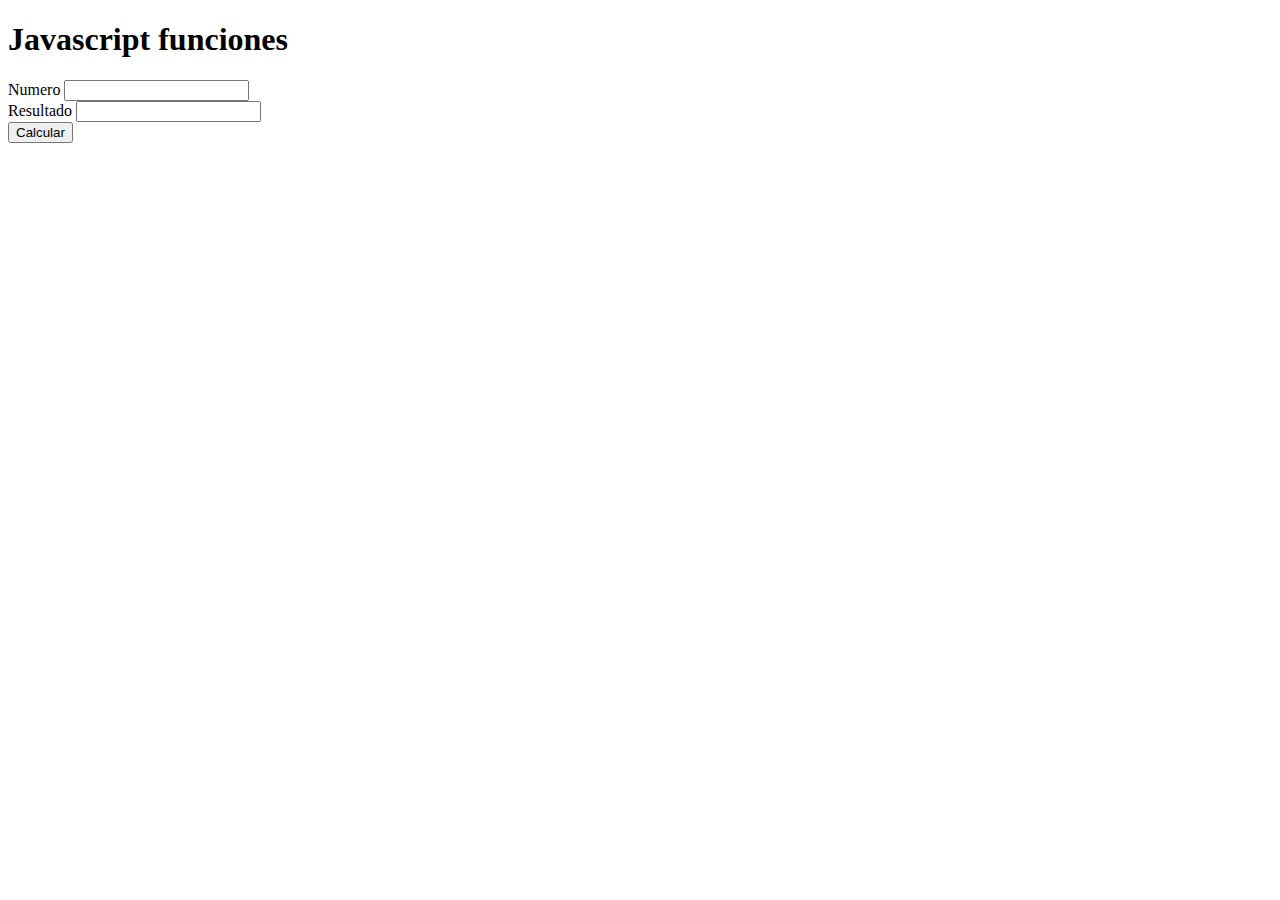
==== js4.html @ f6195da2 "Archivos" ====
<!DOCTYPE html>
<html lang="en">
<head>
    <meta charset="UTF-8">
    <meta http-equiv="X-UA-Compatible" content="IE=edge">
    <meta name="viewport" content="width=device-width, initial-scale=1.0">
    <title>Document</title>
</head>
<body>
    <h1>Javascript funciones</h1>
    <div>
        <div>
            <label for="numero">Numero</label>
            <input type="text" name="numero"
            id="numero">
        </div>
    </div>

    <div>
        <div>
            <label for="resul">Resultado</label>
            <input type="text" name="resul"
            id="resul">
        </div>
    </div>
    <button onclick="funcion"> Calcular</button>
    </div>
</div>


    <script src="js/js4.js"></script>
</body>
</html>
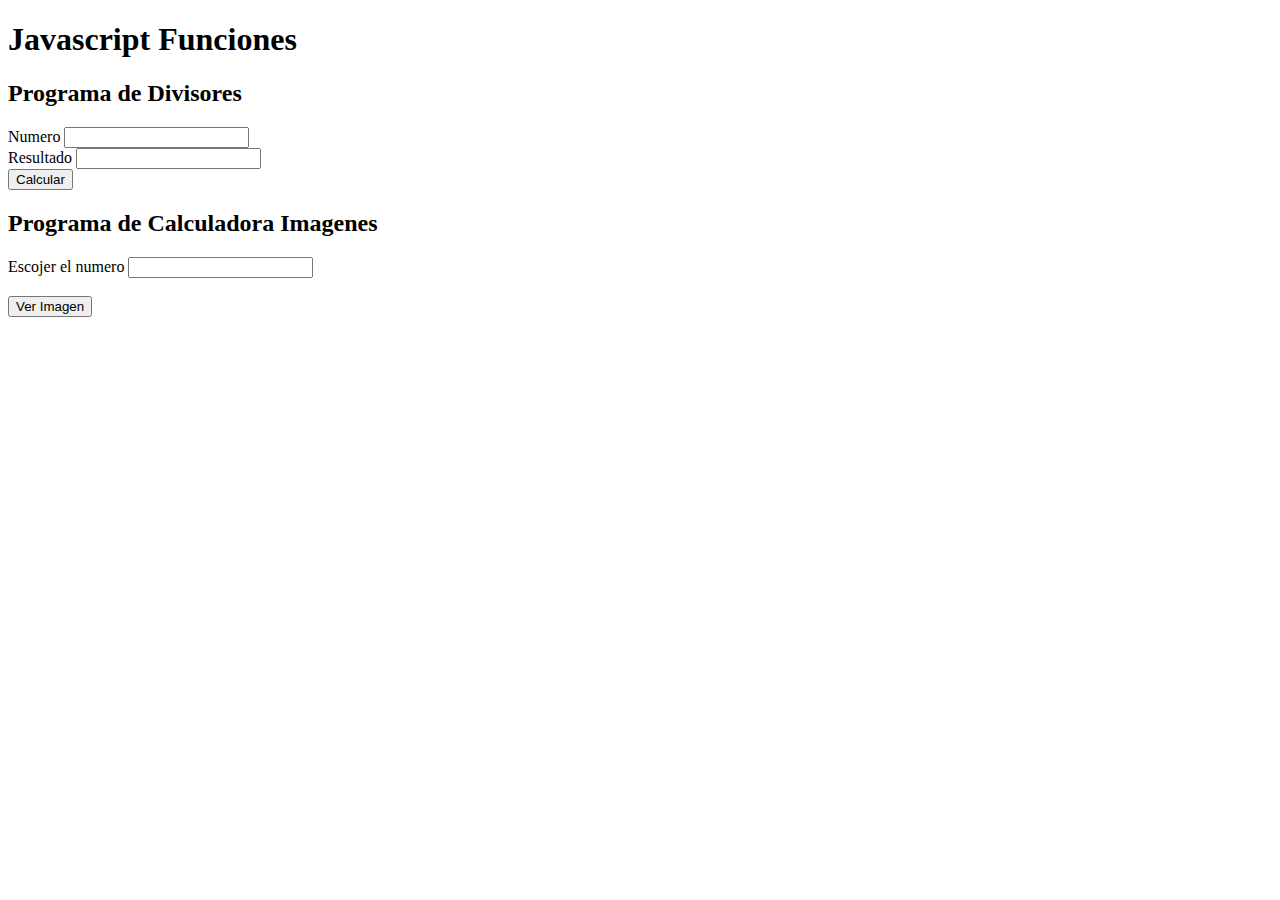
==== commit 4b9e7958: "link js4" ====
--- a/js4.html
+++ b/js4.html
@@ -7,25 +7,36 @@
     <title>Document</title>
 </head>
 <body>
-    <h1>Javascript funciones</h1>
+    <h1>Javascript Funciones</h1>
+    <h2>Programa de Divisores</h2>
     <div>
-        <div>
-            <label for="numero">Numero</label>
-            <input type="text" name="numero"
-            id="numero">
-        </div>
+        <label for="numero">Numero</label>
+        <input type="text" name="numero" id="numero">
     </div>
 
     <div>
-        <div>
-            <label for="resul">Resultado</label>
-            <input type="text" name="resul"
-            id="resul">
-        </div>
+        <label for="resul">Resultado</label>
+        <input type="text" name="resul" id="resul">
     </div>
-    <button onclick="funcion"> Calcular</button>
+
+    <div>
+        <button onclick="calcular()">Calcular</button>
     </div>
-</div>
+
+
+    <h2>Programa de Calculadora Imagenes</h2>
+    <div>
+        <label for="opcion">Escojer el numero</label>
+        <input type="text" name="opcion" id="opcion">
+    </div>
+
+    <div>
+        <img id="imagen" style="width: 200px;" src="" alt="">
+    </div>
+
+    <div>
+        <button onclick="cambiarimg()">Ver Imagen</button>
+    </div>
 
 
     <script src="js/js4.js"></script>
